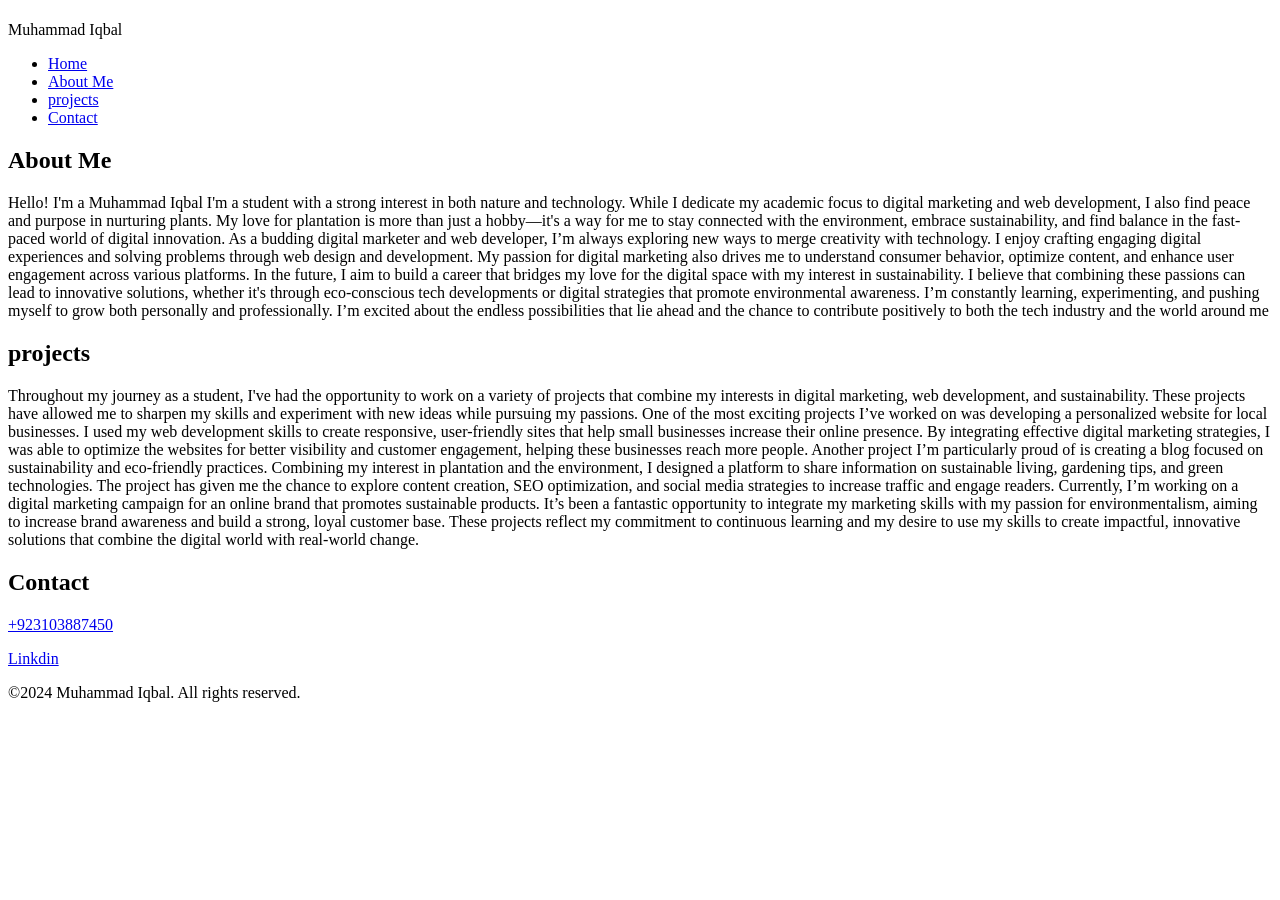
==== index.html @ d65493e2 "My personal portfolio" ====
<!DOCTYPE html>
<html lang="en">
<head>
    <meta charset="UTF-8">
    <meta name="viewport" content="width=device-width, initial-scale=1.0">
    <title>Muhammad Iqbal</title>
    <link rel="stylesheet" href="./style2.css">
</head>
<body>
    <header>
        <div class="h1">
        <h1 id="home" ></h1><p class="Msize">Muhammad Iqbal</p>
        <nav >
            <ul>
                <li class="link"><a href="#home">Home</a></li>
                <li class="link"><a href="#AboutMe">About Me </a></li>
                <li class="link" ><a href="#projects">projects</a></li>
                <li class="link" ><a href="#Contact">Contact</a></li>
            </ul>
        </nav>
    </div>
    </header>
    <div class="about">
        <h2 id="AboutMe">About Me</h3>
        <p>
            Hello! I'm a Muhammad Iqbal  I'm a student with a strong interest in both nature and technology. While I dedicate my academic focus to digital marketing and web development, I also find peace and purpose in nurturing plants. My love for plantation is more than just a hobby—it's a way for me to stay connected with the environment, embrace sustainability, and find balance in the fast-paced world of digital innovation.
            
            As a budding digital marketer and web developer, I’m always exploring new ways to merge creativity with technology. I enjoy crafting engaging digital experiences and solving problems through web design and development. My passion for digital marketing also drives me to understand consumer behavior, optimize content, and enhance user engagement across various platforms.
            
            In the future, I aim to build a career that bridges my love for the digital space with my interest in sustainability. I believe that combining these passions can lead to innovative solutions, whether it's through eco-conscious tech developments or digital strategies that promote environmental awareness.
            
            I’m constantly learning, experimenting, and pushing myself to grow both personally and professionally. I’m excited about the endless possibilities that lie ahead and the chance to contribute positively to both the tech industry and the world around me</p>
    </div>
    <div  class="about">
        <h2 id="projects">projects</h3>
        <p>
            Throughout my journey as a student, I've had the opportunity to work on a variety of projects that combine my interests in digital marketing, web development, and sustainability. These projects have allowed me to sharpen my skills and experiment with new ideas while pursuing my passions.
            
            One of the most exciting projects I’ve worked on was developing a personalized website for local businesses. I used my web development skills to create responsive, user-friendly sites that help small businesses increase their online presence. By integrating effective digital marketing strategies, I was able to optimize the websites for better visibility and customer engagement, helping these businesses reach more people.
            
            Another project I’m particularly proud of is creating a blog focused on sustainability and eco-friendly practices. Combining my interest in plantation and the environment, I designed a platform to share information on sustainable living, gardening tips, and green technologies. The project has given me the chance to explore content creation, SEO optimization, and social media strategies to increase traffic and engage readers.
            
            Currently, I’m working on a digital marketing campaign for an online brand that promotes sustainable products. It’s been a fantastic opportunity to integrate my marketing skills with my passion for environmentalism, aiming to increase brand awareness and build a strong, loyal customer base.
            
            These projects reflect my commitment to continuous learning and my desire to use my skills to create impactful, innovative solutions that combine the digital world with real-world change.</p>
    </div>
    <div > 

        <h2 id="Contact">Contact</h3>
        <p class="contacta"><a href="tel:+923103887450">+923103887450</a></p>
        <p><a href="https://www.linkedin.com/in/muhammed-iqbal-0b12b3325">Linkdin</a></p>
    </div>
    <footer>
        <p  class="footer"> &copy;2024 Muhammad Iqbal. All rights reserved.</p>
    </footer>
</body>
</html>
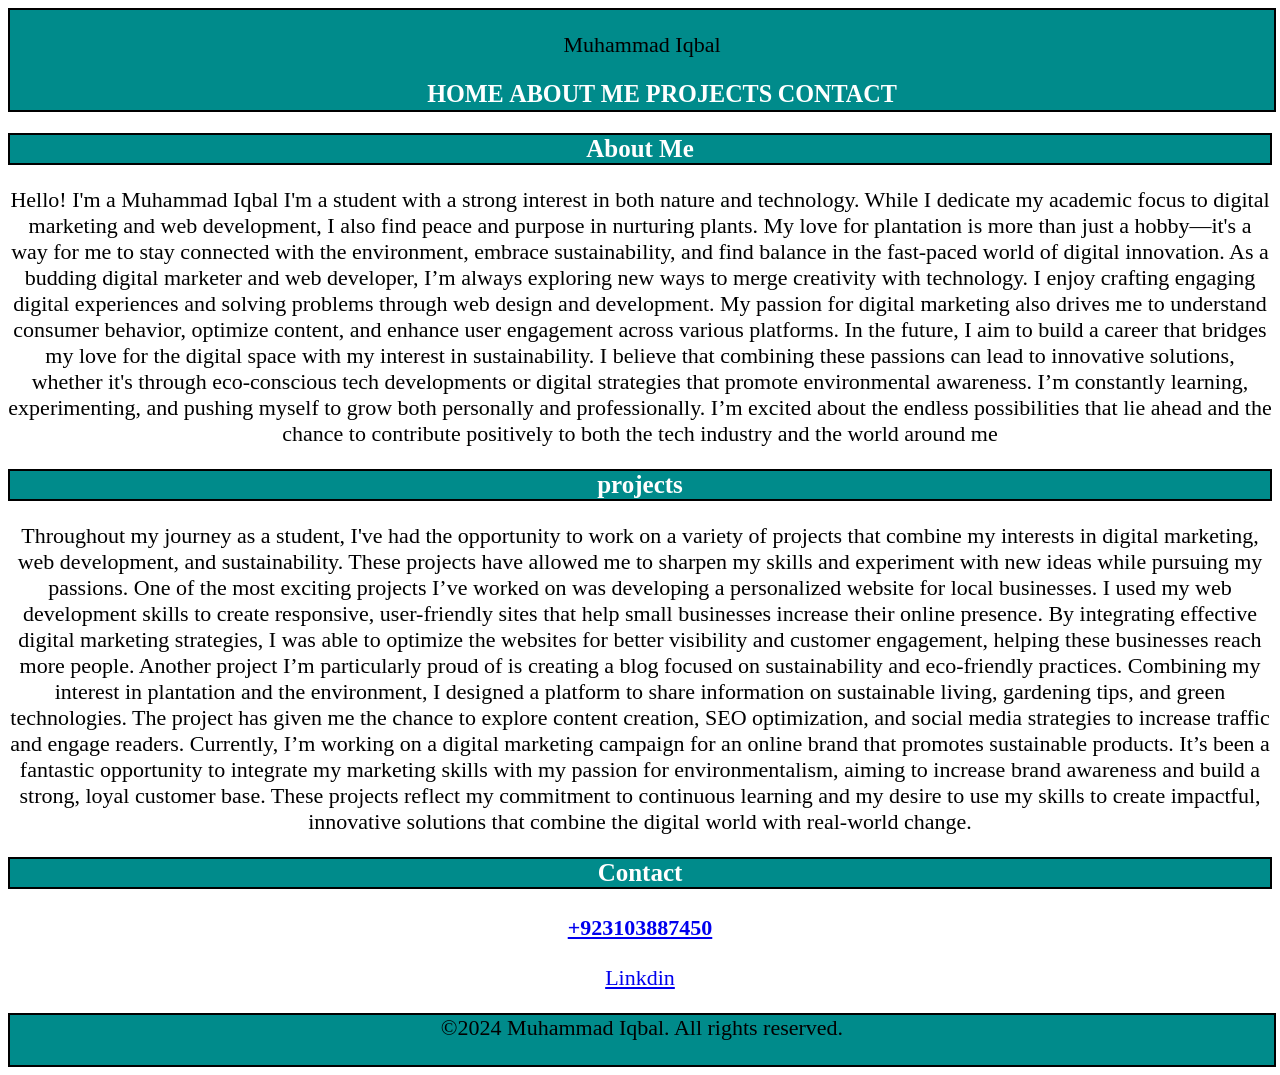
==== commit b49a68b9: "adding CSS" ====
--- a/index.html
+++ b/index.html
@@ -4,7 +4,7 @@
     <meta charset="UTF-8">
     <meta name="viewport" content="width=device-width, initial-scale=1.0">
     <title>Muhammad Iqbal</title>
-    <link rel="stylesheet" href="./style2.css">
+    <link rel="stylesheet" href="./style.css">
 </head>
 <body>
     <header>
--- a/style.css
+++ b/style.css
@@ -0,0 +1,64 @@
+*{
+   text-align: center;
+    font-family: 'Times New Roman', Times, serif;
+    font-size: 22px;
+    
+}
+.h1{
+    background-color: darkcyan;
+    height: 100px;
+    width: 100%;
+    border-color: black;
+    border-width: 0.1em;
+    border-style: solid;
+   text-transform: capitalize;
+}
+
+.link{
+    width:100px ;
+    height: 100px;
+    display: inline;
+    list-style: none;
+}
+header nav ul li a {
+    text-decoration: none;
+    color: white;
+    font-size: 1.1em;
+    text-transform: uppercase;
+    font-weight: 700;
+}
+header nav ul li :hover {
+color: black;
+}
+.about{
+    text-align: justify;
+
+}
+.contacta {
+    text-decoration: none;
+    color: white;
+    font-size: 1.1em;
+    text-transform: uppercase;
+    font-weight: 700;
+}
+.footer {
+    width: 100%;
+    margin: 0 auto;
+    background-color: darkcyan;
+    height: 50px;
+    border-color: black;
+    border-width: 0.1em;
+    border-style: solid;
+}
+h2{
+    font-size: 25px;
+    background-color: darkcyan;
+    color: white;
+    border-color: black;
+    border-width: 0.1em;
+    border-style: solid;
+}
+.Msize{
+   font-size: 50p;
+
+}
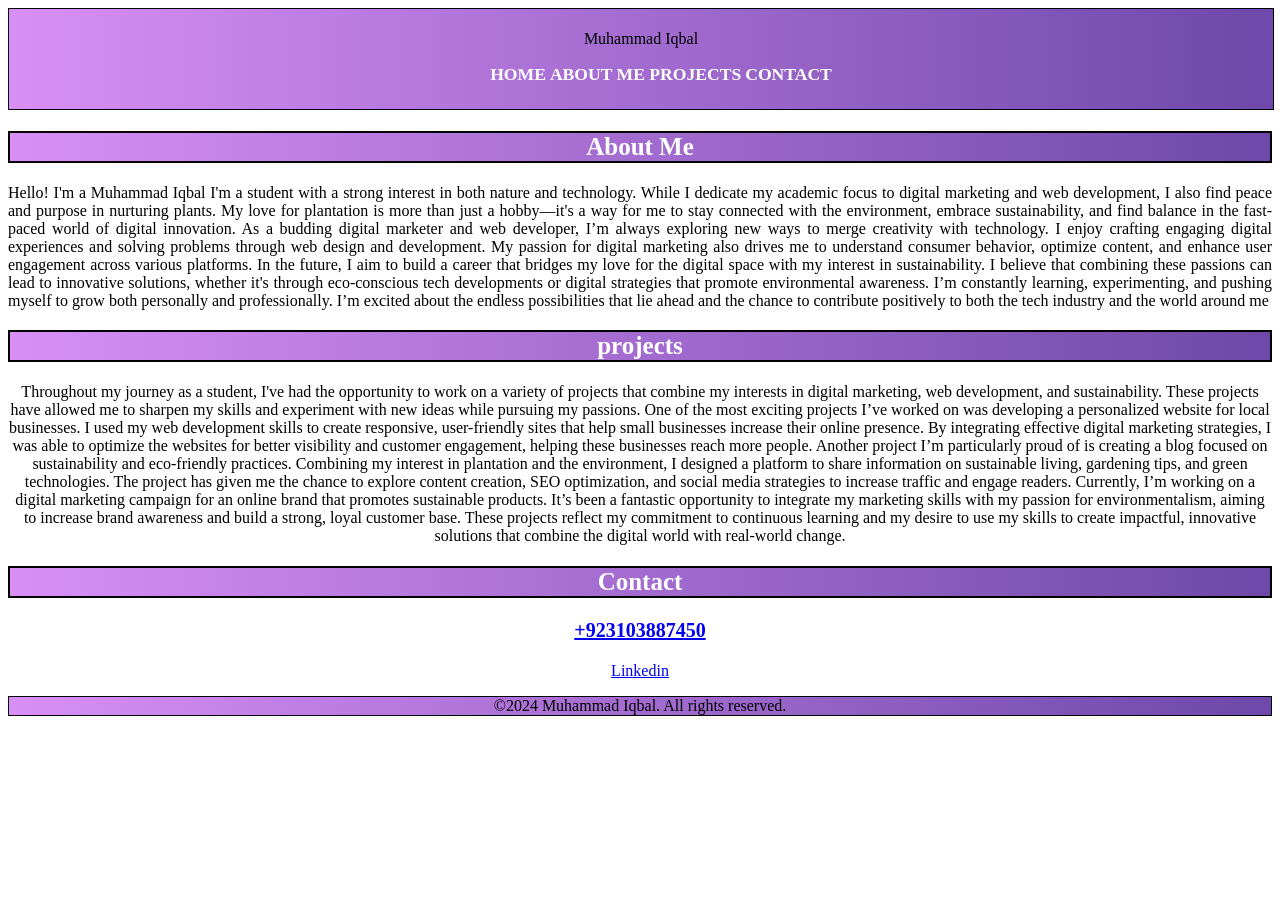
==== commit 3304b0d4: "changing css" ====
--- a/index.html
+++ b/index.html
@@ -22,14 +22,15 @@
     </header>
     <div class="about">
         <h2 id="AboutMe">About Me</h3>
-        <p>
+            <div >
+        <p class="textjustify">
             Hello! I'm a Muhammad Iqbal  I'm a student with a strong interest in both nature and technology. While I dedicate my academic focus to digital marketing and web development, I also find peace and purpose in nurturing plants. My love for plantation is more than just a hobby—it's a way for me to stay connected with the environment, embrace sustainability, and find balance in the fast-paced world of digital innovation.
             
             As a budding digital marketer and web developer, I’m always exploring new ways to merge creativity with technology. I enjoy crafting engaging digital experiences and solving problems through web design and development. My passion for digital marketing also drives me to understand consumer behavior, optimize content, and enhance user engagement across various platforms.
             
             In the future, I aim to build a career that bridges my love for the digital space with my interest in sustainability. I believe that combining these passions can lead to innovative solutions, whether it's through eco-conscious tech developments or digital strategies that promote environmental awareness.
             
-            I’m constantly learning, experimenting, and pushing myself to grow both personally and professionally. I’m excited about the endless possibilities that lie ahead and the chance to contribute positively to both the tech industry and the world around me</p>
+            I’m constantly learning, experimenting, and pushing myself to grow both personally and professionally. I’m excited about the endless possibilities that lie ahead and the chance to contribute positively to both the tech industry and the world around me</p> </div>
     </div>
     <div  class="about">
         <h2 id="projects">projects</h3>
@@ -48,7 +49,7 @@
 
         <h2 id="Contact">Contact</h3>
         <p class="contacta"><a href="tel:+923103887450">+923103887450</a></p>
-        <p><a href="https://www.linkedin.com/in/muhammed-iqbal-0b12b3325">Linkdin</a></p>
+        <p><a href="https://www.linkedin.com/in/muhammed-iqbal-0b12b3325">Linkedin</a></p>
     </div>
     <footer>
         <p  class="footer"> &copy;2024 Muhammad Iqbal. All rights reserved.</p>
--- a/style.css
+++ b/style.css
@@ -1,17 +1,20 @@
 *{
    text-align: center;
     font-family: 'Times New Roman', Times, serif;
-    font-size: 22px;
+  
     
 }
 .h1{
-    background-color: darkcyan;
+    background: linear-gradient(to right, #d88ff5, #6e48aa);
     height: 100px;
     width: 100%;
     border-color: black;
     border-width: 0.1em;
     border-style: solid;
    text-transform: capitalize;
+}
+.textjustify{
+    text-align: justify;
 }
 
 .link{
@@ -37,26 +40,25 @@
 .contacta {
     text-decoration: none;
     color: white;
-    font-size: 1.1em;
+    font-size: 20px;
     text-transform: uppercase;
     font-weight: 700;
 }
 .footer {
-    width: 100%;
-    margin: 0 auto;
-    background-color: darkcyan;
-    height: 50px;
+    background: linear-gradient(to right, #d88ff5, #6e48aa);
     border-color: black;
     border-width: 0.1em;
     border-style: solid;
 }
 h2{
     font-size: 25px;
-    background-color: darkcyan;
+    background: linear-gradient(to right, #d88ff5, #6e48aa);
     color: white;
     border-color: black;
     border-width: 0.1em;
     border-style: solid;
+
+
 }
 .Msize{
    font-size: 50p;
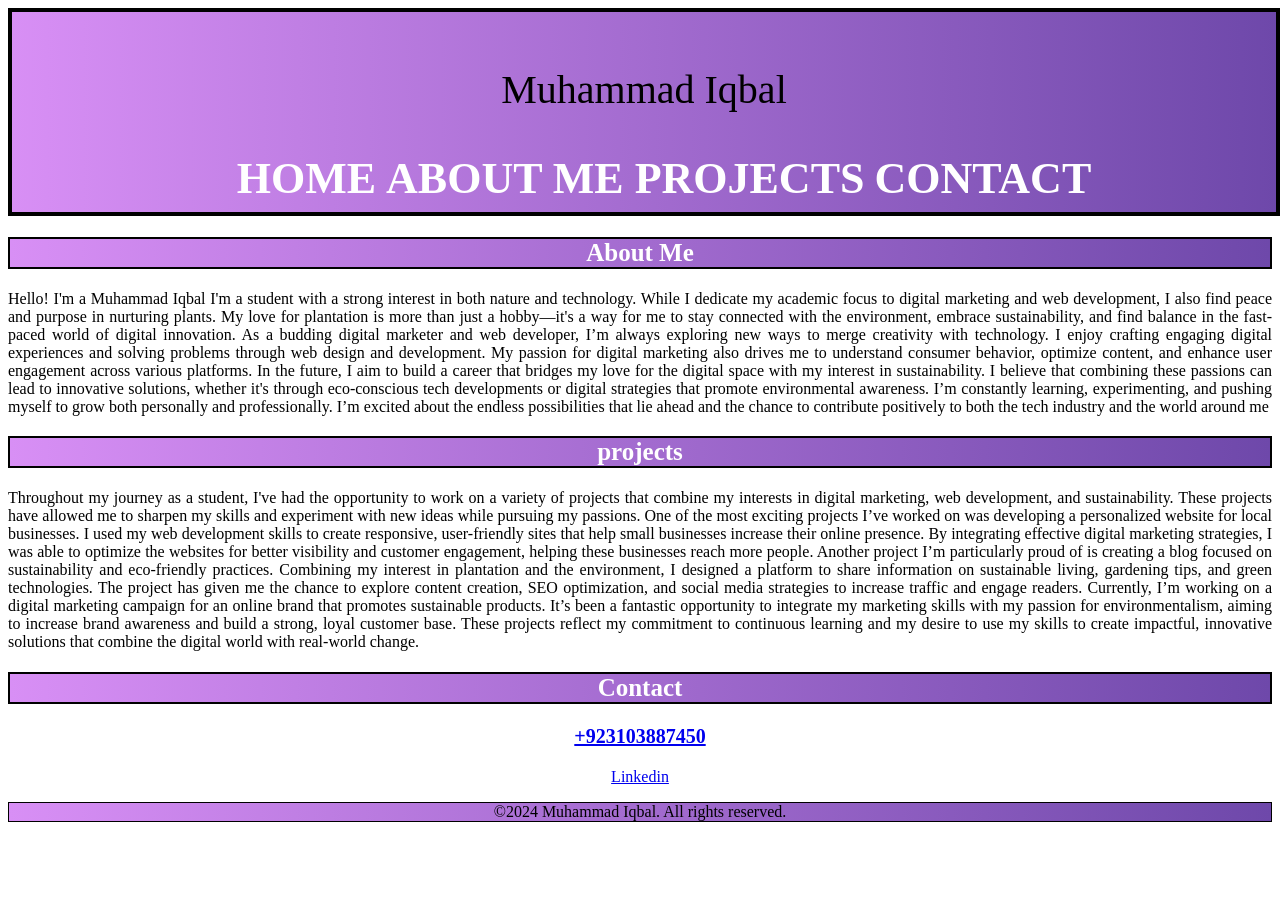
==== commit 2df3fb61: "adding css" ====
--- a/index.html
+++ b/index.html
@@ -34,7 +34,7 @@
     </div>
     <div  class="about">
         <h2 id="projects">projects</h3>
-        <p>
+        <p class="textjustify">
             Throughout my journey as a student, I've had the opportunity to work on a variety of projects that combine my interests in digital marketing, web development, and sustainability. These projects have allowed me to sharpen my skills and experiment with new ideas while pursuing my passions.
             
             One of the most exciting projects I’ve worked on was developing a personalized website for local businesses. I used my web development skills to create responsive, user-friendly sites that help small businesses increase their online presence. By integrating effective digital marketing strategies, I was able to optimize the websites for better visibility and customer engagement, helping these businesses reach more people.
@@ -48,8 +48,8 @@
     <div > 
 
         <h2 id="Contact">Contact</h3>
-        <p class="contacta"><a href="tel:+923103887450">+923103887450</a></p>
-        <p><a href="https://www.linkedin.com/in/muhammed-iqbal-0b12b3325">Linkedin</a></p>
+        <p class="contacta"><a href="tel:+923103887450" target="_blank">+923103887450</a></p>
+        <p><a href="https://www.linkedin.com/in/muhammed-iqbal-0b12b3325" target="_blank">Linkedin</a></p>
     </div>
     <footer>
         <p  class="footer"> &copy;2024 Muhammad Iqbal. All rights reserved.</p>
--- a/style.css
+++ b/style.css
@@ -6,12 +6,13 @@
 }
 .h1{
     background: linear-gradient(to right, #d88ff5, #6e48aa);
-    height: 100px;
+    height: 200px;
     width: 100%;
     border-color: black;
     border-width: 0.1em;
     border-style: solid;
    text-transform: capitalize;
+   font-size: 40px;
 }
 .textjustify{
     text-align: justify;
